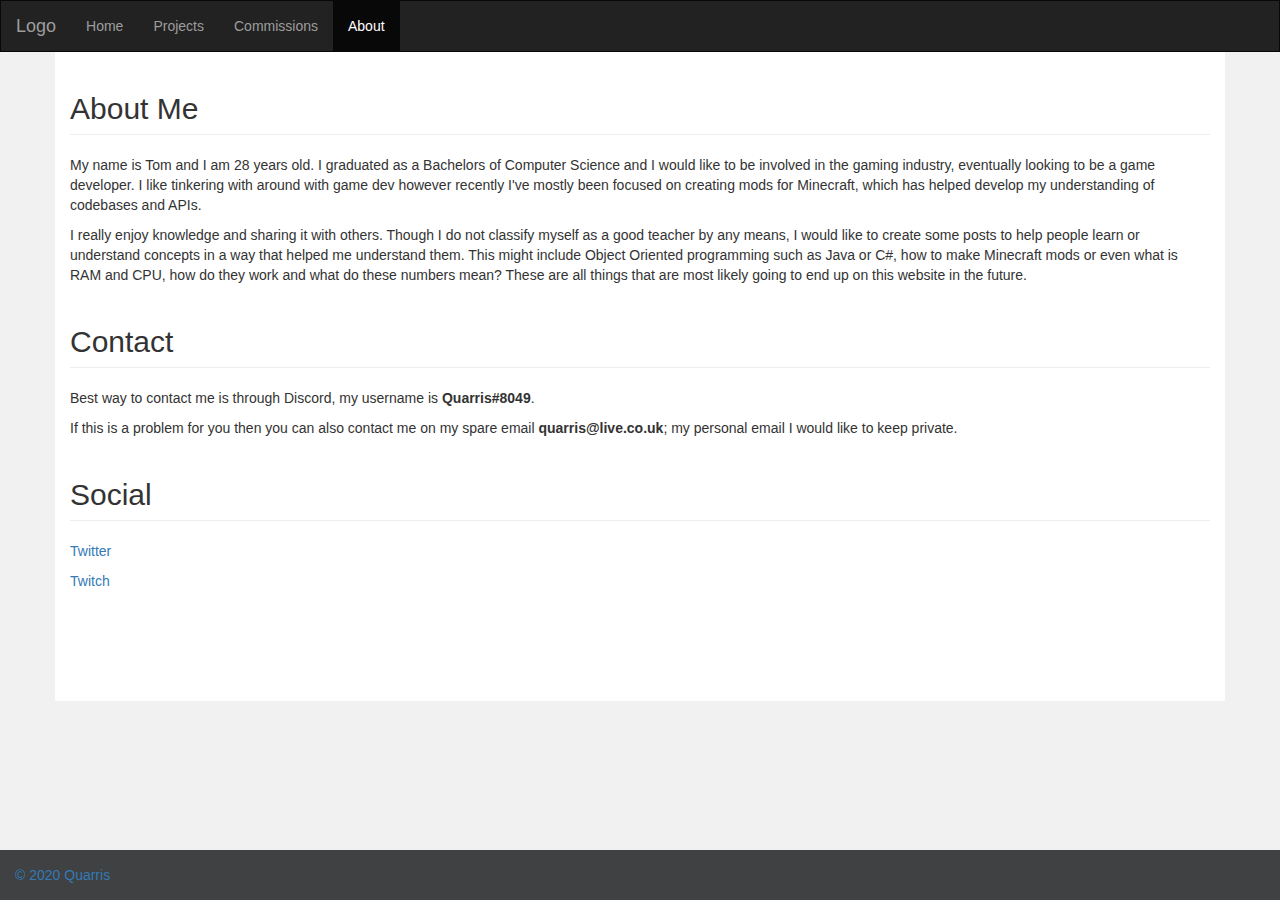
==== about.html @ 60a56298 "Updated index page and added about page" ====
<!DOCTYPE html>
<html lang="en">
<head>
    <title>Quarris' Little Corner</title>
    <meta charset="utf-8">
    <meta name="viewport" content="width=device-width, initial-scale=1">
    <link rel="stylesheet" href="https://maxcdn.bootstrapcdn.com/bootstrap/3.4.1/css/bootstrap.min.css">
    <link rel="stylesheet" href="style.css">
    <script src="https://ajax.googleapis.com/ajax/libs/jquery/3.5.1/jquery.min.js"></script>
    <script src="https://maxcdn.bootstrapcdn.com/bootstrap/3.4.1/js/bootstrap.min.js"></script>
</head>
<body>

<nav class="navbar navbar-inverse">
    <div class="container-fluid">
        <div class="navbar-header">
            <button type="button" class="navbar-toggle" data-toggle="collapse" data-target="#navigation">
                <span class="icon-bar"></span>
                <span class="icon-bar"></span>
                <span class="icon-bar"></span>
            </button>
            <a class="navbar-brand" href="index.html">Logo</a>
        </div>
        <div class="collapse navbar-collapse" id="navigation">
            <ul class="nav navbar-nav">
                <li><a href="index.html">Home</a></li>
                <li><a href="projects.html">Projects</a></li>
                <li><a href="commissions.html">Commissions</a></li>
                <li class="active"><a href="about.html">About</a></li>
            </ul>
        </div>
    </div>
</nav>

<div class="container text-left rounded" id="main">
    <h2 class="page-header">About Me</h2>
    <p>My name is Tom and I am <span id="age">you really aren't supposed to see this. JavaScript may be broken if you do, please don't be mean to me</span> years old. I graduated as a Bachelors of Computer Science and I would like to be involved in the gaming industry, eventually looking to be a game developer. I like tinkering with around with game dev however recently I've mostly been focused on creating mods for Minecraft, which has helped develop my understanding of codebases and APIs.</p>
    <p>I really enjoy knowledge and sharing it with others. Though I do not classify myself as a good teacher by any means, I would like to create some posts to help people learn or understand concepts in a way that helped me understand them. This might include Object Oriented programming such as Java or C#, how to make Minecraft mods or even what is RAM and CPU, how do they work and what do these numbers mean? These are all things that are most likely going to end up on this website in the future.</p>
    <script>
        // Replace age
        var bday = new Date(97, 11, 2);
        var today = new Date();
        var age = today.getFullYear() - bday.getFullYear();
        if (today.getMonth() < bday.getMonth() || (today.getMonth() === bday.getMonth()) && (today.getDate() < bday.getDate())) {
            age--;
        }
        document.getElementById("age").innerText = age;
    </script>
    <h2 class="page-header">Contact</h2>
    <p>Best way to contact me is through Discord, my username is <b>Quarris#8049</b>.</p>
    <p>If this is a problem for you then you can also contact me on my spare email <b>quarris@live.co.uk</b>; my personal email I would like to keep private.</p>
    <h2 class="page-header">Social</h2>
    <p><a href="https://twitter.com/quarris123">Twitter</a></p>
    <p><a href="https://www.twitch.tv/quarris">Twitch</a></p>
</div>
<footer class="container-fluid">
    <a href="https://github.com/Quarris/quarris.github.io">© 2020 Quarris</a>
</footer>
</body>
</html>
---- style.css ----
html {
    position: relative;
    min-height: 100%;
}

body {
    background-color: #f1f1f1;
}

footer {
    background-color: #404142;
    color: white;
    padding: 15px;
    width: 100%;
    position: absolute;
    bottom: 0
}

#main {
    background-color: #fff;
    padding-bottom: 100px;
}

/* Remove the navbar's default margin-bottom and rounded borders */
.navbar {
    margin-bottom: 0;
    border-radius: 0;
}

.row {
    display: flex;
}

.jumbotron {
    padding: 20px 5px;
}

.project {
    font-size: 12px;
}

.project-img {
    margin: 10px;
    width: 50px;
    height: 50px;
}

/* Set black background color, white text and some padding */


/* On small screens, set height to 'auto' for sidenav and grid */
@media screen and (max-width: 767px) {
    .row.content {
        height: auto;
    }
}
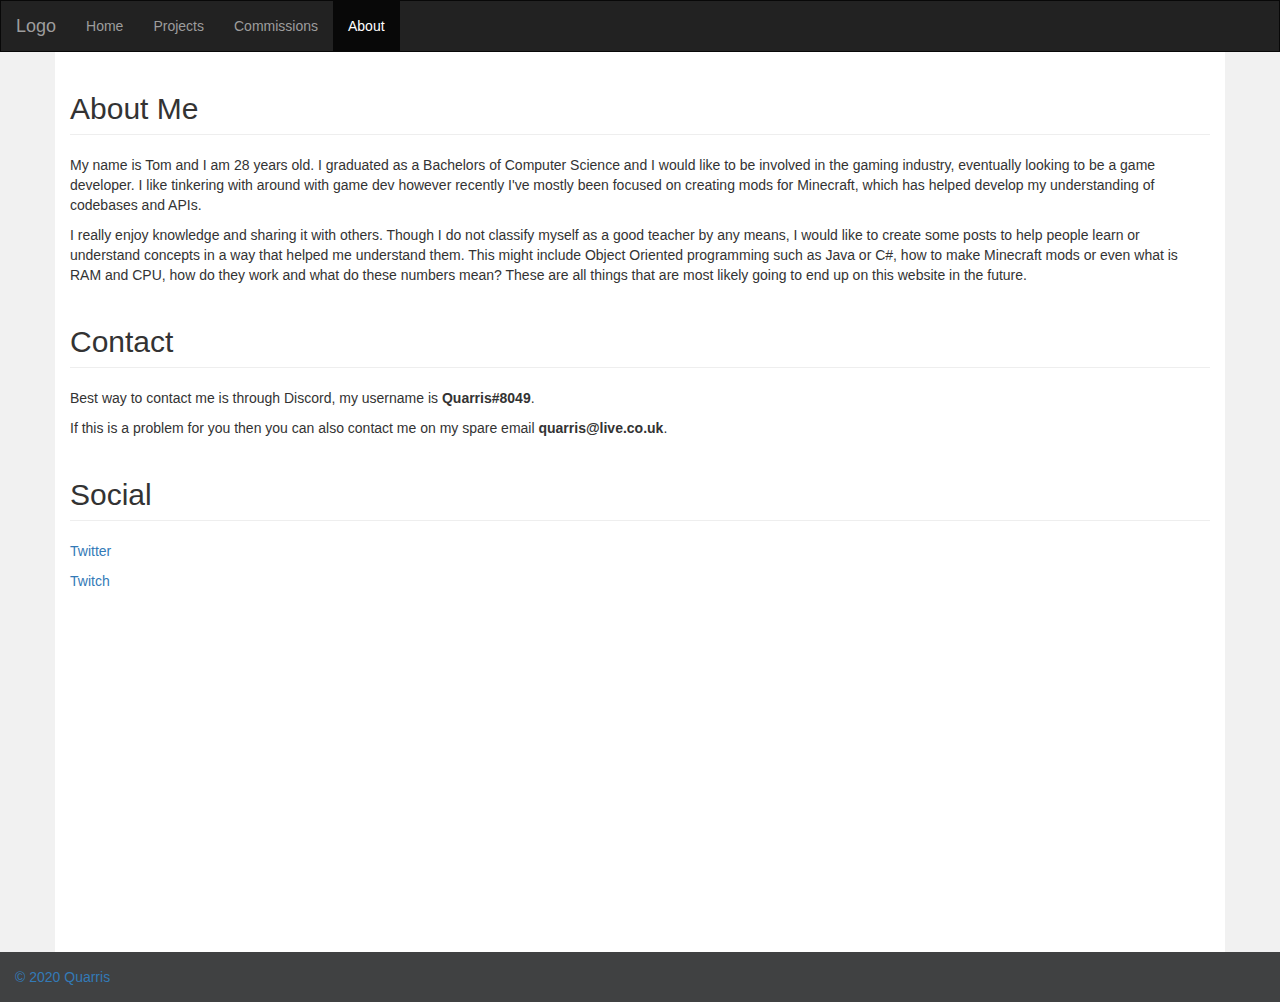
==== commit 934d9bb1: "Made the website full height finally." ====
--- a/about.html
+++ b/about.html
@@ -48,7 +48,7 @@
     </script>
     <h2 class="page-header">Contact</h2>
     <p>Best way to contact me is through Discord, my username is <b>Quarris#8049</b>.</p>
-    <p>If this is a problem for you then you can also contact me on my spare email <b>quarris@live.co.uk</b>; my personal email I would like to keep private.</p>
+    <p>If this is a problem for you then you can also contact me on my spare email <b>quarris@live.co.uk</b>.</p>
     <h2 class="page-header">Social</h2>
     <p><a href="https://twitter.com/quarris123">Twitter</a></p>
     <p><a href="https://www.twitch.tv/quarris">Twitch</a></p>
--- a/style.css
+++ b/style.css
@@ -1,10 +1,11 @@
-html {
-    position: relative;
-    min-height: 100%;
+body {
+    background-color: #f1f1f1;
 }
 
-body {
-    background-color: #f1f1f1;
+body, html {
+    height:100%;
+    margin:0;
+    padding:0;
 }
 
 footer {
@@ -12,13 +13,11 @@
     color: white;
     padding: 15px;
     width: 100%;
-    position: absolute;
-    bottom: 0
 }
 
 #main {
+    min-height: 100%;
     background-color: #fff;
-    padding-bottom: 100px;
 }
 
 /* Remove the navbar's default margin-bottom and rounded borders */
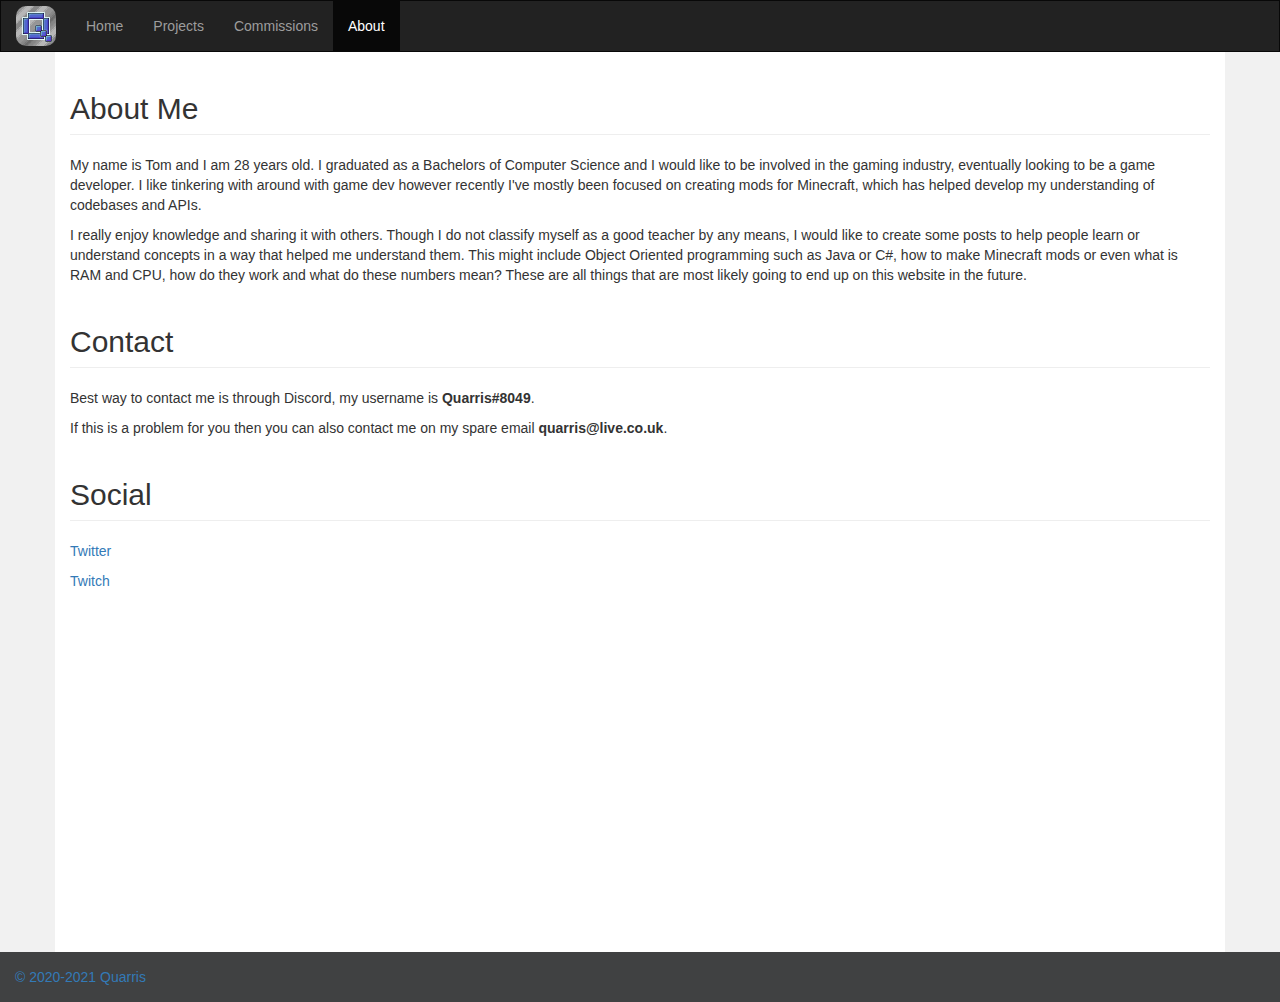
==== commit 2f3251d7: "Update projects and commissions" ====
--- a/about.html
+++ b/about.html
@@ -1,5 +1,6 @@
 <!DOCTYPE html>
 <html lang="en">
+
 <head>
     <title>Quarris' Little Corner</title>
     <meta charset="utf-8">
@@ -9,52 +10,64 @@
     <script src="https://ajax.googleapis.com/ajax/libs/jquery/3.5.1/jquery.min.js"></script>
     <script src="https://maxcdn.bootstrapcdn.com/bootstrap/3.4.1/js/bootstrap.min.js"></script>
 </head>
+
 <body>
 
-<nav class="navbar navbar-inverse">
-    <div class="container-fluid">
-        <div class="navbar-header">
-            <button type="button" class="navbar-toggle" data-toggle="collapse" data-target="#navigation">
-                <span class="icon-bar"></span>
-                <span class="icon-bar"></span>
-                <span class="icon-bar"></span>
-            </button>
-            <a class="navbar-brand" href="index.html">Logo</a>
+    <nav class="navbar navbar-inverse">
+        <div class="container-fluid">
+            <div class="navbar-header">
+                <button type="button" class="navbar-toggle" data-toggle="collapse" data-target="#navigation">
+                    <span class="icon-bar"></span>
+                    <span class="icon-bar"></span>
+                    <span class="icon-bar"></span>
+                </button>
+                <a class="navbar-brand" href="index.html">
+                    <img id="logo" src="img/logo.png" alt="Website Logo" />
+                </a>
+            </div>
+            <div class="collapse navbar-collapse" id="navigation">
+                <ul class="nav navbar-nav">
+                    <li><a href="index.html">Home</a></li>
+                    <li><a href="projects.html">Projects</a></li>
+                    <li><a href="commissions.html">Commissions</a></li>
+                    <li class="active"><a href="about.html">About</a></li>
+                </ul>
+            </div>
         </div>
-        <div class="collapse navbar-collapse" id="navigation">
-            <ul class="nav navbar-nav">
-                <li><a href="index.html">Home</a></li>
-                <li><a href="projects.html">Projects</a></li>
-                <li><a href="commissions.html">Commissions</a></li>
-                <li class="active"><a href="about.html">About</a></li>
-            </ul>
-        </div>
+    </nav>
+
+    <div class="container text-left rounded" id="main">
+        <h2 class="page-header">About Me</h2>
+        <p>My name is Tom and I am <span id="age">you really aren't supposed to see this. JavaScript may be broken if
+                you do, please don't be mean to me</span> years old. I graduated as a Bachelors of Computer Science and
+            I would like to be involved in the gaming industry, eventually looking to be a game developer. I like
+            tinkering with around with game dev however recently I've mostly been focused on creating mods for
+            Minecraft, which has helped develop my understanding of codebases and APIs.</p>
+        <p>I really enjoy knowledge and sharing it with others. Though I do not classify myself as a good teacher by any
+            means, I would like to create some posts to help people learn or understand concepts in a way that helped me
+            understand them. This might include Object Oriented programming such as Java or C#, how to make Minecraft
+            mods or even what is RAM and CPU, how do they work and what do these numbers mean? These are all things that
+            are most likely going to end up on this website in the future.</p>
+        <script>
+            // Replace age
+            var bday = new Date(97, 11, 2);
+            var today = new Date();
+            var age = today.getFullYear() - bday.getFullYear();
+            if (today.getMonth() < bday.getMonth() || (today.getMonth() === bday.getMonth()) && (today.getDate() < bday.getDate())) {
+                age--;
+            }
+            document.getElementById("age").innerText = age;
+        </script>
+        <h2 class="page-header">Contact</h2>
+        <p>Best way to contact me is through Discord, my username is <b>Quarris#8049</b>.</p>
+        <p>If this is a problem for you then you can also contact me on my spare email <b>quarris@live.co.uk</b>.</p>
+        <h2 class="page-header">Social</h2>
+        <p><a href="https://twitter.com/quarris123">Twitter</a></p>
+        <p><a href="https://www.twitch.tv/quarris">Twitch</a></p>
     </div>
-</nav>
+    <footer class="container-fluid">
+        <a href="https://github.com/Quarris/quarris.github.io">© 2020-2021 Quarris</a>
+    </footer>
+</body>
 
-<div class="container text-left rounded" id="main">
-    <h2 class="page-header">About Me</h2>
-    <p>My name is Tom and I am <span id="age">you really aren't supposed to see this. JavaScript may be broken if you do, please don't be mean to me</span> years old. I graduated as a Bachelors of Computer Science and I would like to be involved in the gaming industry, eventually looking to be a game developer. I like tinkering with around with game dev however recently I've mostly been focused on creating mods for Minecraft, which has helped develop my understanding of codebases and APIs.</p>
-    <p>I really enjoy knowledge and sharing it with others. Though I do not classify myself as a good teacher by any means, I would like to create some posts to help people learn or understand concepts in a way that helped me understand them. This might include Object Oriented programming such as Java or C#, how to make Minecraft mods or even what is RAM and CPU, how do they work and what do these numbers mean? These are all things that are most likely going to end up on this website in the future.</p>
-    <script>
-        // Replace age
-        var bday = new Date(97, 11, 2);
-        var today = new Date();
-        var age = today.getFullYear() - bday.getFullYear();
-        if (today.getMonth() < bday.getMonth() || (today.getMonth() === bday.getMonth()) && (today.getDate() < bday.getDate())) {
-            age--;
-        }
-        document.getElementById("age").innerText = age;
-    </script>
-    <h2 class="page-header">Contact</h2>
-    <p>Best way to contact me is through Discord, my username is <b>Quarris#8049</b>.</p>
-    <p>If this is a problem for you then you can also contact me on my spare email <b>quarris@live.co.uk</b>.</p>
-    <h2 class="page-header">Social</h2>
-    <p><a href="https://twitter.com/quarris123">Twitter</a></p>
-    <p><a href="https://www.twitch.tv/quarris">Twitch</a></p>
-</div>
-<footer class="container-fluid">
-    <a href="https://github.com/Quarris/quarris.github.io">© 2020 Quarris</a>
-</footer>
-</body>
-</html>
+</html>--- a/style.css
+++ b/style.css
@@ -18,6 +18,15 @@
 #main {
     min-height: 100%;
     background-color: #fff;
+}
+
+.navbar-brand {
+    padding: 5px 15px 0px 15px;
+}
+
+#logo {
+    border-radius: 25%;
+    width: 40px;
 }
 
 /* Remove the navbar's default margin-bottom and rounded borders */
